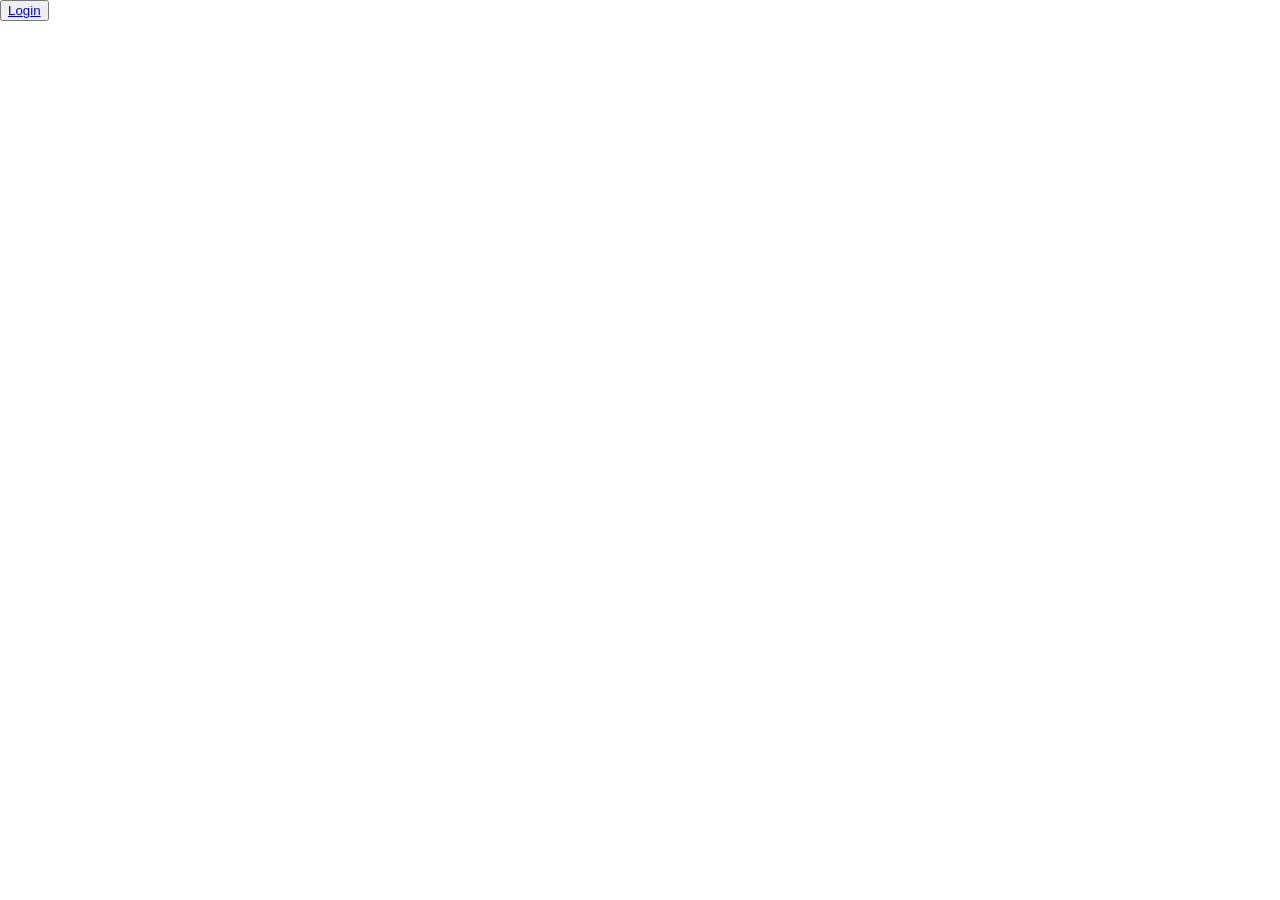
==== index.html @ b9eb4432 "initial commit" ====
<!DOCTYPE html>
<html lang="en">
<head>
    <link rel="stylesheet" href="./Style.css"/>
    <meta charset="UTF-8">
    <meta name="viewport" content="width=device-width, initial-scale=1.0">
    <title>Index</title>
</head>

<body>

    <nav class="navbar">
        <button><a href="./Login.html">Login</button>
    </nav>

    <section class="hero">
        <div class="carousel">

        </div>
    </section>

</body>

<footer>

</footer>

</html>
---- Style.css ----
:root{
    --primary-color:#40749B;
    --secondary-color: #C2E6DB;

    --space-xs: 4px;
    --space-s: 8px;
    --space-m: 16px;   
    --space-l: 24px;    
    --space-xl: 32px;
    --space-xxl: 40px;

    --font-size-h1: 32px;
    --font-size-h2: 28px;
    --font-size-h3: 26px;
    --font-size-h4: 22px;
    --font-size-h5: 20px;
    --font-size-h6: 18px;
    --font-size-xs:10px;
    --font-size-s:12px;
    --font-size-base:14px;
    --font-size-m:16px;
    --font-size-l:18px;



    --border-radius-lg: 20px;  
    --border-radius-md: 12px;

    --font-weight-semi-bold:600;
    --font-weight-bold: 700;
    --font-weight-medium: 500;
}

/* ===============================
   COMPONENT STYLES
================================*/
body{
    margin: unset;
}
input{
    border-radius: var(--border-radius-md);
    height: var(--space-l);
    border: unset;
    background-color: var(--secondary-color);
}
input::placeholder{
    text-align: center;
    font-size: var(--font-size-base);
}
.btn{
    background-color: #fff;
    border: var(--primary-color);
    color: var(--primary-color);
    padding: var(--space-s) var(--space-m);
    border-radius: var(--border-radius-md);
    cursor: pointer;
    min-height: var(--space-xl);
    font-size: var(--font-size-base);
}
.btn.primary {
    background-color: var(--primary-color);
    border: none;
    color: #fff;
    border-radius: var(--border-radius-md);
    cursor: pointer;
}

.card {
    box-shadow: 0 2px 8px rgba(0,0,0,0.1);
    border-radius: var(--border-radius-md);
    padding: 1rem;
    background: #fff;
}

.main-content{
    display: flex;
    height: 100vh;
    width: 100vw;
    background-color: var(--primary-color);
}


/* ===============================
   reusable classes
================================*/
.display-flex{
    display: flex;
}
.justify-center{
    justify-content: center;
}
.text-align-left {
    text-align: left;
}

.text-align-right {
    text-align: right;
}

.text-align-center {
    text-align: center;
}

.text-primary{
    color: var(--primary-color);
}
.font-size-s{
    font-size: var(--font-size-s)
}
.font-size-h1 { font-size: var(--font-size-h1); }
.font-size-h2 { font-size: var(--font-size-h2); }
.font-size-h3 { font-size: var(--font-size-h3); }
.font-size-h4 { font-size: var(--font-size-h4); }
.font-size-h5 { font-size: var(--font-size-h5); }
.font-size-h6 { font-size: var(--font-size-h6); }
.font-size-xs { font-size: var(--font-size-xs); }
.font-size-base { font-size: var(--font-size-base); }
.font-size-m { font-size: var(--font-size-m); }
.font-size-l { font-size: var(--font-size-l); }
/* ==========================
   MARGIN UTILITY CLASSES
========================== */

/* -------- XS -------- */
.margin-top-xs    { margin-top: var(--space-xs); }
.margin-bottom-xs { margin-bottom: var(--space-xs); }
.margin-left-xs   { margin-left: var(--space-xs); }
.margin-right-xs  { margin-right: var(--space-xs); }
.margin-x-xs      { margin-left: var(--space-xs); margin-right: var(--space-xs); }
.margin-y-xs      { margin-top: var(--space-xs); margin-bottom: var(--space-xs); }
.margin-xs        { margin: var(--space-xs); }

/* -------- S -------- */
.margin-top-s    { margin-top: var(--space-s); }
.margin-bottom-s { margin-bottom: var(--space-s); }
.margin-left-s   { margin-left: var(--space-s); }
.margin-right-s  { margin-right: var(--space-s); }
.margin-x-s      { margin-left: var(--space-s); margin-right: var(--space-s); }
.margin-y-s      { margin-top: var(--space-s); margin-bottom: var(--space-s); }
.margin-s        { margin: var(--space-s); }

/* -------- M -------- */
.margin-top-m    { margin-top: var(--space-m); }
.margin-bottom-m { margin-bottom: var(--space-m); }
.margin-left-m   { margin-left: var(--space-m); }
.margin-right-m  { margin-right: var(--space-m); }
.margin-x-m      { margin-left: var(--space-m); margin-right: var(--space-m); }
.margin-y-m      { margin-top: var(--space-m); margin-bottom: var(--space-m); }
.margin-m        { margin: var(--space-m); }

/* -------- L -------- */
.margin-top-l    { margin-top: var(--space-l); }
.margin-bottom-l { margin-bottom: var(--space-l); }
.margin-left-l   { margin-left: var(--space-l); }
.margin-right-l  { margin-right: var(--space-l); }
.margin-x-l      { margin-left: var(--space-l); margin-right: var(--space-l); }
.margin-y-l      { margin-top: var(--space-l); margin-bottom: var(--space-l); }
.margin-l        { margin: var(--space-l); }

/* -------- XL -------- */
.margin-top-xl    { margin-top: var(--space-xl); }
.margin-bottom-xl { margin-bottom: var(--space-xl); }
.margin-left-xl   { margin-left: var(--space-xl); }
.margin-right-xl  { margin-right: var(--space-xl); }
.margin-x-xl      { margin-left: var(--space-xl); margin-right: var(--space-xl); }
.margin-y-xl      { margin-top: var(--space-xl); margin-bottom: var(--space-xl); }
.margin-xl        { margin: var(--space-xl); }
/* -------- XXL -------- */
.margin-top-xxl    { margin-top: var(--space-xxl); }
.margin-bottom-xxl { margin-bottom: var(--space-xxl); }
.margin-left-xxl   { margin-left: var(--space-xxl); }
.margin-right-xxl  { margin-right: var(--space-xxl); }
.margin-x-xxl      { margin-left: var(--space-xxl); margin-right: var(--space-xxl); }
.margin-y-xxl      { margin-top: var(--space-xxl); margin-bottom: var(--space-xxl); }
.margin-xxl        { margin: var(--space-xxl); }

.full-width{
    width: 100%;
}
/* ============= login screen=============*/
.branding-container{
    flex: 1;
    background-color: var(--primary-color);
}
.login-container{
    display: flex;
    flex: 1;
    text-align: center;
    background-color: #fff;
    border-radius: var(--border-radius-md);
    height: 100%;
    align-items: center;
    justify-content: center;
}
.phone .login-screen,.tablet .login-screen{
    flex-direction: row;
}
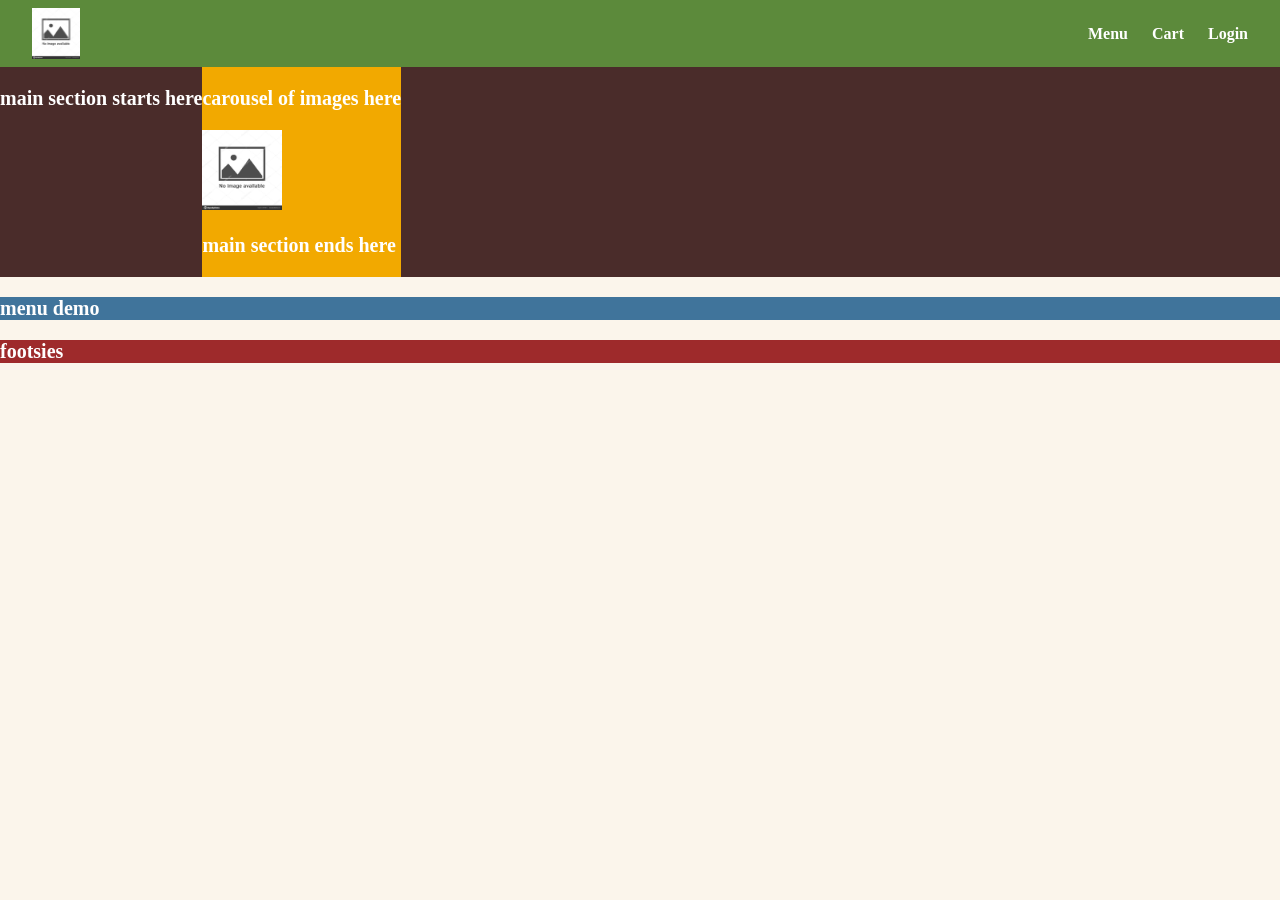
==== commit 91cf132e: "update outline, add navbar to login page" ====
--- a/index.html
+++ b/index.html
@@ -1,28 +1,41 @@
 <!DOCTYPE html>
 <html lang="en">
-<head>
+
+<head class="landing-head">
     <link rel="stylesheet" href="./Style.css"/>
     <meta charset="UTF-8">
     <meta name="viewport" content="width=device-width, initial-scale=1.0">
-    <title>Index</title>
+    <title>Landing Page</title>
 </head>
 
-<body>
+<body class="landing-body">
 
-    <nav class="navbar">
-        <button><a href="./Login.html">Login</button>
+    <nav class="landing-navbar">
+        <a href="./index.html"><img class="logo" src="./assets/square.jpg"></a>
+        <ul class="options">
+            <li><a href="#">Menu</a></li>
+            <li><a href="#">Cart</a></li>
+            <li><a href="./Login.html">Login</a></li>
+        </ul>
     </nav>
 
-    <section class="hero">
-        <div class="carousel">
-
+    <section class="landing-hero">
+        <p>main section starts here</p>
+        <div class="landing-carousel">
+            <p>carousel of images here</p>
+            <img src="./assets/square.jpg">
+            <p>main section ends here</p>
         </div>
     </section>
 
+    <section class="landing-menu-demo">
+        <p>menu demo</p>
+    </section>
+
+<footer class="landing-footer">
+    <p>footsies</p>
+</footer>
+
 </body>
 
-<footer>
-
-</footer>
-
 </html>
--- a/Style.css
+++ b/Style.css
@@ -1,197 +1,267 @@
-:root{
-    --primary-color:#40749B;
-    --secondary-color: #C2E6DB;
-
-    --space-xs: 4px;
-    --space-s: 8px;
-    --space-m: 16px;   
-    --space-l: 24px;    
-    --space-xl: 32px;
-    --space-xxl: 40px;
-
-    --font-size-h1: 32px;
-    --font-size-h2: 28px;
-    --font-size-h3: 26px;
-    --font-size-h4: 22px;
-    --font-size-h5: 20px;
-    --font-size-h6: 18px;
-    --font-size-xs:10px;
-    --font-size-s:12px;
-    --font-size-base:14px;
-    --font-size-m:16px;
-    --font-size-l:18px;
-
-
-
-    --border-radius-lg: 20px;  
-    --border-radius-md: 12px;
-
-    --font-weight-semi-bold:600;
-    --font-weight-bold: 700;
-    --font-weight-medium: 500;
-}
-
-/* ===============================
-   COMPONENT STYLES
-================================*/
-body{
-    margin: unset;
-}
-input{
-    border-radius: var(--border-radius-md);
-    height: var(--space-l);
-    border: unset;
-    background-color: var(--secondary-color);
-}
-input::placeholder{
-    text-align: center;
-    font-size: var(--font-size-base);
-}
-.btn{
-    background-color: #fff;
-    border: var(--primary-color);
-    color: var(--primary-color);
-    padding: var(--space-s) var(--space-m);
-    border-radius: var(--border-radius-md);
-    cursor: pointer;
-    min-height: var(--space-xl);
-    font-size: var(--font-size-base);
-}
-.btn.primary {
-    background-color: var(--primary-color);
-    border: none;
-    color: #fff;
-    border-radius: var(--border-radius-md);
-    cursor: pointer;
-}
-
-.card {
-    box-shadow: 0 2px 8px rgba(0,0,0,0.1);
-    border-radius: var(--border-radius-md);
-    padding: 1rem;
-    background: #fff;
-}
-
-.main-content{
-    display: flex;
-    height: 100vh;
-    width: 100vw;
-    background-color: var(--primary-color);
-}
-
-
-/* ===============================
-   reusable classes
-================================*/
-.display-flex{
-    display: flex;
-}
-.justify-center{
-    justify-content: center;
-}
-.text-align-left {
-    text-align: left;
-}
-
-.text-align-right {
-    text-align: right;
-}
-
-.text-align-center {
-    text-align: center;
-}
-
-.text-primary{
-    color: var(--primary-color);
-}
-.font-size-s{
-    font-size: var(--font-size-s)
-}
-.font-size-h1 { font-size: var(--font-size-h1); }
-.font-size-h2 { font-size: var(--font-size-h2); }
-.font-size-h3 { font-size: var(--font-size-h3); }
-.font-size-h4 { font-size: var(--font-size-h4); }
-.font-size-h5 { font-size: var(--font-size-h5); }
-.font-size-h6 { font-size: var(--font-size-h6); }
-.font-size-xs { font-size: var(--font-size-xs); }
-.font-size-base { font-size: var(--font-size-base); }
-.font-size-m { font-size: var(--font-size-m); }
-.font-size-l { font-size: var(--font-size-l); }
-/* ==========================
-   MARGIN UTILITY CLASSES
-========================== */
-
-/* -------- XS -------- */
-.margin-top-xs    { margin-top: var(--space-xs); }
-.margin-bottom-xs { margin-bottom: var(--space-xs); }
-.margin-left-xs   { margin-left: var(--space-xs); }
-.margin-right-xs  { margin-right: var(--space-xs); }
-.margin-x-xs      { margin-left: var(--space-xs); margin-right: var(--space-xs); }
-.margin-y-xs      { margin-top: var(--space-xs); margin-bottom: var(--space-xs); }
-.margin-xs        { margin: var(--space-xs); }
-
-/* -------- S -------- */
-.margin-top-s    { margin-top: var(--space-s); }
-.margin-bottom-s { margin-bottom: var(--space-s); }
-.margin-left-s   { margin-left: var(--space-s); }
-.margin-right-s  { margin-right: var(--space-s); }
-.margin-x-s      { margin-left: var(--space-s); margin-right: var(--space-s); }
-.margin-y-s      { margin-top: var(--space-s); margin-bottom: var(--space-s); }
-.margin-s        { margin: var(--space-s); }
-
-/* -------- M -------- */
-.margin-top-m    { margin-top: var(--space-m); }
-.margin-bottom-m { margin-bottom: var(--space-m); }
-.margin-left-m   { margin-left: var(--space-m); }
-.margin-right-m  { margin-right: var(--space-m); }
-.margin-x-m      { margin-left: var(--space-m); margin-right: var(--space-m); }
-.margin-y-m      { margin-top: var(--space-m); margin-bottom: var(--space-m); }
-.margin-m        { margin: var(--space-m); }
-
-/* -------- L -------- */
-.margin-top-l    { margin-top: var(--space-l); }
-.margin-bottom-l { margin-bottom: var(--space-l); }
-.margin-left-l   { margin-left: var(--space-l); }
-.margin-right-l  { margin-right: var(--space-l); }
-.margin-x-l      { margin-left: var(--space-l); margin-right: var(--space-l); }
-.margin-y-l      { margin-top: var(--space-l); margin-bottom: var(--space-l); }
-.margin-l        { margin: var(--space-l); }
-
-/* -------- XL -------- */
-.margin-top-xl    { margin-top: var(--space-xl); }
-.margin-bottom-xl { margin-bottom: var(--space-xl); }
-.margin-left-xl   { margin-left: var(--space-xl); }
-.margin-right-xl  { margin-right: var(--space-xl); }
-.margin-x-xl      { margin-left: var(--space-xl); margin-right: var(--space-xl); }
-.margin-y-xl      { margin-top: var(--space-xl); margin-bottom: var(--space-xl); }
-.margin-xl        { margin: var(--space-xl); }
-/* -------- XXL -------- */
-.margin-top-xxl    { margin-top: var(--space-xxl); }
-.margin-bottom-xxl { margin-bottom: var(--space-xxl); }
-.margin-left-xxl   { margin-left: var(--space-xxl); }
-.margin-right-xxl  { margin-right: var(--space-xxl); }
-.margin-x-xxl      { margin-left: var(--space-xxl); margin-right: var(--space-xxl); }
-.margin-y-xxl      { margin-top: var(--space-xxl); margin-bottom: var(--space-xxl); }
-.margin-xxl        { margin: var(--space-xxl); }
-
-.full-width{
-    width: 100%;
-}
-/* ============= login screen=============*/
-.branding-container{
-    flex: 1;
-    background-color: var(--primary-color);
-}
-.login-container{
-    display: flex;
-    flex: 1;
-    text-align: center;
-    background-color: #fff;
-    border-radius: var(--border-radius-md);
-    height: 100%;
-    align-items: center;
-    justify-content: center;
-}
-.phone .login-screen,.tablet .login-screen{
-    flex-direction: row;
-}
+:root{
+    --primary-color:#40749B;
+    --secondary-color: #C2E6DB;
+
+    --red: #9E2A2B;
+    --yellow: #F2A900;
+    --brown: #4A2C2A;
+    --white: #FBF5EB;
+    --green: #5C8A3B;
+
+    --space-xs: 0.25em;
+    --space-s: 0.5em;
+    --space-m: 1em;
+    --space-l: 1.5em;    
+    --space-xl: 2em;
+    --space-xxl: 2.5em;
+
+    --font-size-h1: 2em;
+    --font-size-h2: 1.75em;
+    --font-size-h3: 1.625em;
+    --font-size-h4: 1.375em;
+    --font-size-h5: 1.25em;
+    --font-size-h6: 1.125em;
+    --font-size-xs: 0.625em;
+    --font-size-s: 0.75em;
+    --font-size-base: 0.875em;
+    --font-size-m: 1em;
+    --font-size-l: 1.125em;
+    --font-size-xl: 1.25em;
+
+    --border-radius-lg: 1.25em;  
+    --border-radius-md: 0.75em;
+
+    --font-weight-semi-bold: 600;
+    --font-weight-bold: 700;
+    --font-weight-medium: 500;
+}
+
+/* ===============================
+   COMPONENT STYLES
+================================*/
+body{
+    margin: unset;
+}
+input{
+    border-radius: var(--border-radius-md);
+    height: var(--space-l);
+    border: unset;
+    background-color: var(--secondary-color);
+}
+input::placeholder{
+    text-align: center;
+    font-size: var(--font-size-base);
+}
+.btn{
+    background-color: #fff;
+    border: var(--primary-color);
+    color: var(--primary-color);
+    padding: var(--space-s) var(--space-m);
+    border-radius: var(--border-radius-md);
+    cursor: pointer;
+    min-height: var(--space-xl);
+    font-size: var(--font-size-base);
+}
+.btn.primary {
+    background-color: var(--primary-color);
+    border: none;
+    color: #fff;
+    border-radius: var(--border-radius-md);
+    cursor: pointer;
+}
+
+.card {
+    box-shadow: 0 2px 8px rgba(0,0,0,0.1);
+    border-radius: var(--border-radius-md);
+    padding: 1rem;
+    background: #fff;
+}
+
+.main-content{
+    display: flex;
+    height: 100vh;
+    width: 100vw;
+    background-color: var(--primary-color);
+}
+
+
+/* ===============================
+   reusable classes
+================================*/
+.display-flex{
+    display: flex;
+}
+.justify-center{
+    justify-content: center;
+}
+.text-align-left {
+    text-align: left;
+}
+
+.text-align-right {
+    text-align: right;
+}
+
+.text-align-center {
+    text-align: center;
+}
+
+.text-primary{
+    color: var(--primary-color);
+}
+.font-size-s{
+    font-size: var(--font-size-s)
+}
+.font-size-h1 { font-size: var(--font-size-h1); }
+.font-size-h2 { font-size: var(--font-size-h2); }
+.font-size-h3 { font-size: var(--font-size-h3); }
+.font-size-h4 { font-size: var(--font-size-h4); }
+.font-size-h5 { font-size: var(--font-size-h5); }
+.font-size-h6 { font-size: var(--font-size-h6); }
+.font-size-xs { font-size: var(--font-size-xs); }
+.font-size-base { font-size: var(--font-size-base); }
+.font-size-m { font-size: var(--font-size-m); }
+.font-size-l { font-size: var(--font-size-l); }
+/* ==========================
+   MARGIN UTILITY CLASSES
+========================== */
+
+/* -------- XS -------- */
+.margin-top-xs    { margin-top: var(--space-xs); }
+.margin-bottom-xs { margin-bottom: var(--space-xs); }
+.margin-left-xs   { margin-left: var(--space-xs); }
+.margin-right-xs  { margin-right: var(--space-xs); }
+.margin-x-xs      { margin-left: var(--space-xs); margin-right: var(--space-xs); }
+.margin-y-xs      { margin-top: var(--space-xs); margin-bottom: var(--space-xs); }
+.margin-xs        { margin: var(--space-xs); }
+
+/* -------- S -------- */
+.margin-top-s    { margin-top: var(--space-s); }
+.margin-bottom-s { margin-bottom: var(--space-s); }
+.margin-left-s   { margin-left: var(--space-s); }
+.margin-right-s  { margin-right: var(--space-s); }
+.margin-x-s      { margin-left: var(--space-s); margin-right: var(--space-s); }
+.margin-y-s      { margin-top: var(--space-s); margin-bottom: var(--space-s); }
+.margin-s        { margin: var(--space-s); }
+
+/* -------- M -------- */
+.margin-top-m    { margin-top: var(--space-m); }
+.margin-bottom-m { margin-bottom: var(--space-m); }
+.margin-left-m   { margin-left: var(--space-m); }
+.margin-right-m  { margin-right: var(--space-m); }
+.margin-x-m      { margin-left: var(--space-m); margin-right: var(--space-m); }
+.margin-y-m      { margin-top: var(--space-m); margin-bottom: var(--space-m); }
+.margin-m        { margin: var(--space-m); }
+
+/* -------- L -------- */
+.margin-top-l    { margin-top: var(--space-l); }
+.margin-bottom-l { margin-bottom: var(--space-l); }
+.margin-left-l   { margin-left: var(--space-l); }
+.margin-right-l  { margin-right: var(--space-l); }
+.margin-x-l      { margin-left: var(--space-l); margin-right: var(--space-l); }
+.margin-y-l      { margin-top: var(--space-l); margin-bottom: var(--space-l); }
+.margin-l        { margin: var(--space-l); }
+
+/* -------- XL -------- */
+.margin-top-xl    { margin-top: var(--space-xl); }
+.margin-bottom-xl { margin-bottom: var(--space-xl); }
+.margin-left-xl   { margin-left: var(--space-xl); }
+.margin-right-xl  { margin-right: var(--space-xl); }
+.margin-x-xl      { margin-left: var(--space-xl); margin-right: var(--space-xl); }
+.margin-y-xl      { margin-top: var(--space-xl); margin-bottom: var(--space-xl); }
+.margin-xl        { margin: var(--space-xl); }
+/* -------- XXL -------- */
+.margin-top-xxl    { margin-top: var(--space-xxl); }
+.margin-bottom-xxl { margin-bottom: var(--space-xxl); }
+.margin-left-xxl   { margin-left: var(--space-xxl); }
+.margin-right-xxl  { margin-right: var(--space-xxl); }
+.margin-x-xxl      { margin-left: var(--space-xxl); margin-right: var(--space-xxl); }
+.margin-y-xxl      { margin-top: var(--space-xxl); margin-bottom: var(--space-xxl); }
+.margin-xxl        { margin: var(--space-xxl); }
+
+.full-width{
+    width: 100%;
+}
+/* ============= login screen=============*/
+.branding-container{
+    flex: 1;
+    background-color: var(--primary-color);
+}
+.login-container{
+    display: flex;
+    flex: 1;
+    text-align: center;
+    background-color: #fff;
+    border-radius: var(--border-radius-md);
+    height: 100%;
+    align-items: center;
+    justify-content: center;
+}
+.phone .login-screen,.tablet .login-screen{
+    flex-direction: row;
+}
+
+/* ============= landing page =============*/
+
+.landing-body {
+    background-color: var(--white);
+}
+
+.landing-body p {
+    color: white;
+    font-size: var(--font-size-xl);
+    font-weight: var(--font-weight-bold);
+}
+
+.landing-navbar {
+    background-color: var(--green);
+    display: flex;
+    padding: var(--space-s) var(--space-xl);
+    align-items: center;
+    justify-content: space-between;
+    position: sticky;
+}
+
+.landing-navbar .logo {
+    display: block;
+    height: clamp(2rem, 4vw, 3.5rem);
+    width: auto;
+}
+
+.landing-navbar .options {
+    display: flex;
+    gap: var(--space-l);
+    align-items: center;
+    list-style: none;
+    margin: 0;
+    padding: 0;
+}
+
+.landing-navbar a {
+    text-decoration: none;
+    color: white;
+    font-weight: var(--font-weight-bold);
+}
+
+.landing-hero {
+    display: flex;
+    background-color: var(--brown);
+}
+
+.landing-carousel {
+    background-color: var(--yellow);
+}
+
+.landing-menu-demo{
+    background-color: var(--primary-color);
+}
+
+.landing-footer {
+    background-color: var(--red);
+}
+
+.landing-carousel img {
+    width: 5rem;
+    height: 5rem;
+}
+
